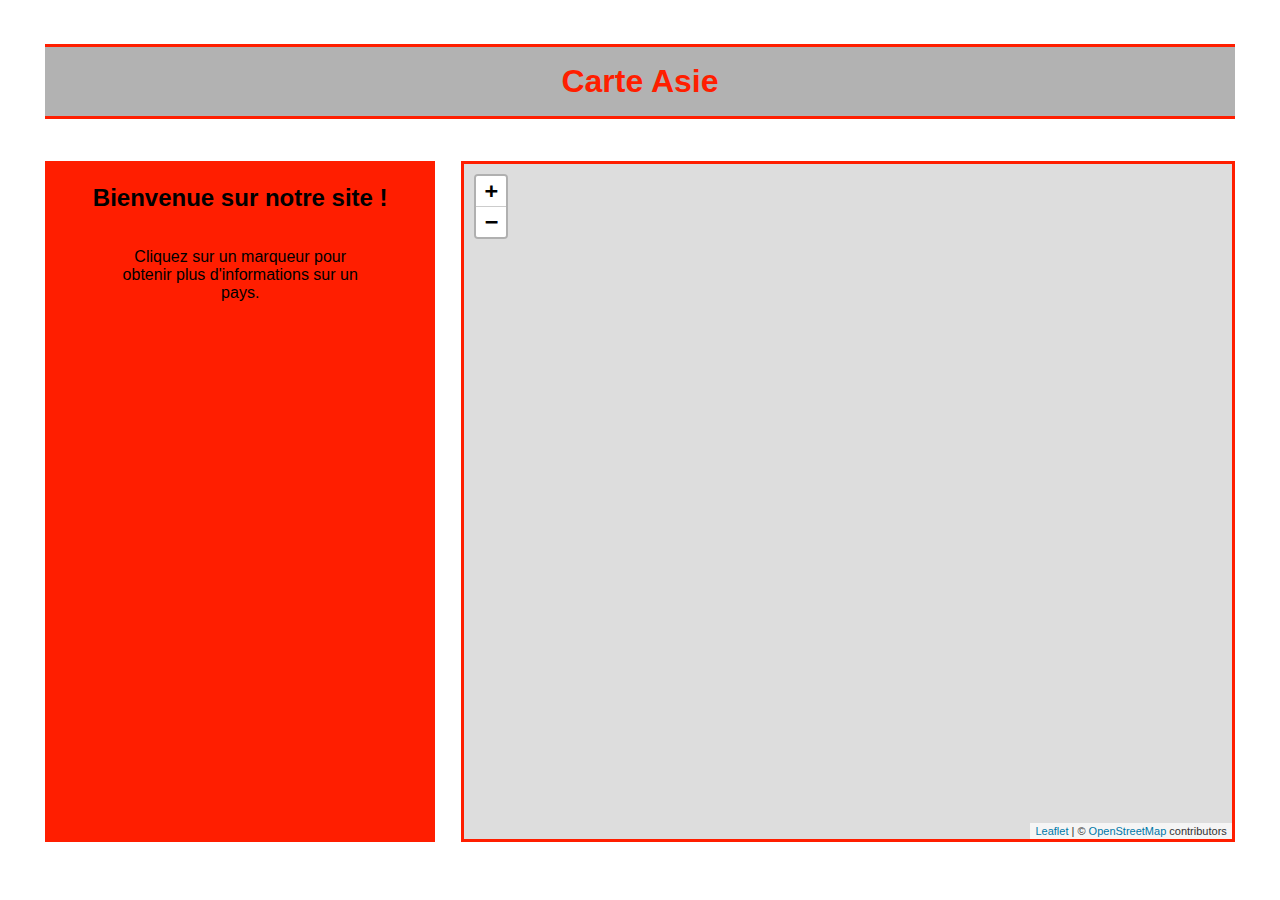
==== client/index.html @ 84747b1b "HTML" ====
<!DOCTYPE html>

<script src="leaflet.js"> // Bibliothèque Leaflet : http://leafletjs.com/ </script>

<title> Carte Asie </title>
<link rel="stylesheet" type="text/css" href="style.css"/>
<link rel="stylesheet" type="text/css" href="leaflet.css" />

<meta charset="utf-8">
  
<!-- Récupération de la liste des lieux insolites au chargement de la page -->
<body onload="load_data();">

  <div id="content">

  <!-- Titre de la page contenant un lien vers l'accueil -->
  <a href="index.html" style="text-decoration: none"><h1> Carte Asie </h1></a>

  <!-- Zone pour l'affichage dynamique des descriptions -->
  <div id="desc">
    <h2> Bienvenue sur notre site ! </h2>
    <p>
    	Cliquez sur un marqueur pour obtenir plus d'informations sur un pays.
    </p>
  </div>

  <!-- Zone pour l'insertion de la carte OSM via Leaflet -->
  <div id="map"></div>

  </div>

</body>


<!-- <script src="map.js"></script> -->



<script>
var map = L.map('map',  {
  // maxBounds: [[-15, 20], [150, 179]],
  maxBoundsViscosity: 0.8,
  minZoom: 2,
}).setView([46, 95], 2.5);

// Ajout d'une couche de dalles OpenStreetMap
L.tileLayer('http://{s}.tile.osm.org/{z}/{x}/{y}.png', {
     attribution: '&copy; <a href="http://osm.org/copyright">OpenStreetMap</a> contributors'
     }).addTo(map);
// Fonction appelée au chargement de la page
function load_data () {

  // Objet pour l'envoi d'une requête Ajax
  var xhr = new XMLHttpRequest();

  // Fonction appelée lorsque la réponse à la requête sera arrivée
  xhr.onload = function() {

    // Transformation des données renvoyées par le serveur
    // responseText est du type string, data est une liste
    var data = JSON.parse(this.responseText);
    var icon = L.icon({
      iconUrl: 'images/marker-icon-red.png',
      iconAnchor: [12, 41],
      popupAnchor: [0, -41],
      shadowUrl: 'images/marker-shadow.png',
    });

    // Boucle sur les lieux
    for ( n = 0; n < data.length; n++ ) {
      // Insertion d'un marqueur à la position du lieu,
      // Attachement d'une popup, capture de l'événement 'clic'
      // Ajout d'une propriété personnalisée au marqueur
      L.marker([data[n].lat, data[n].lon], {icon: icon}).addTo(map)
       .bindPopup(data[n].name)
       .addEventListener('click', onMarkerClick)
       .id = data[n].wp;
    }
  };

  // Envoi de la requête Ajax pour la récupération de la liste des lieux insolites
  xhr.open('GET', '/location', true);
  xhr.send();
};

// Fonction appelée lors d'un clic sur un marqueur
function onMarkerClick (e) {

  // Objet pour l'envoi d'une requête Ajax
  var xhr = new XMLHttpRequest();

  // Fonction appelée lorsque la réponse à la requête (description d'un lieu insolite) sera arrivée
  xhr.onload = function() {

    // Transformation des données renvoyées par le serveur
    // responseText est du type string, data est un objet
    var data = JSON.parse(this.responseText);

    // Affichage dans la zone 'description' du nom
    // et des informations récupérées par l'appel au serveur
    // <a href='https://en.wikipedia.org/wiki/" + data.flag.replace(/_/g, ' ') + "' target='_blank'>
    desc.innerHTML = "<h2 id='name'><a href='https://en.wikipedia.org/wiki/" + data.flag.replace(/_/g, ' ') + "' target='_blank'>" + data.flag + "</h2>" + "</a></span>"
    + "<label for='country'> Official name </label><span class='colon'>&nbsp;:&nbsp;</span>"
    + "<span name='country'>" + data.name.replace(/_/g, ' ') + "</a></span>"
    + "<br/>"
    + "<label for='area'> Area </label><span class='colon'>&nbsp;:&nbsp;</span>"
    + "<span name='area'>" + data.area_km + " km<sup>2</sup>" +  "</a></span>"
    + "<br/>"
    + "<label for='capital'> Capital </label><span class='colon'>&nbsp;:&nbsp;</span>"
    + "<span name='capital'>" + data.capital + "</a></span>"
    + "<br/>"
    + "<label for='currency'> Currency </label><span class='colon'>&nbsp;:&nbsp;</span>"
    + "<span name='currency'>" + data.currency + "</a></span>"
    + "<br/>"
    + "<label for='leader_title'> Leader Title </label><span class='colon'>&nbsp;:&nbsp;</span>"
    + "<span name='leader_title'>" + data.leader_title + "</a></span>"
    + "<br/>"
    + "<label for='leader_name'> Leader Name </label><span class='colon'>&nbsp;:&nbsp;</span>"
    + "<span name='leader_title'>" + data.leader_name + "</a></span>"
    + "<br/>"
    + "<label for='densite'> Population Density </label><span class='colon'>&nbsp;:&nbsp;</span>"
    + "<span name='densite'>" + data.population_density + " hab/km<sup>2</sup>" +  "</a></span>"
    + "<br/>"
    + "<br/>"    
    + "<img class='flag' src='" + data.address + "'alt='flag'>";
  };

  // Le numéro du lieu est récupéré via la propriété personnalisée du marqueur
  var id = e.target.id;

  // Envoi de la requête Ajax pour la récupération des informations du lieu de numéro id
  xhr.open('GET', '/description/' + id, true);
  xhr.send();
};
</script>
---- client/style.css ----
/* Backgroud */
body {
  background-image: url('/images/background.jpg');
  background-size: 100%;
  background-repeat: repeat;
  position: center;
  height: 100vh;
  margin: 0;
  /* pour éviter l'ascenseur */
  border: 1px solid transparent;
  box-sizing: border-box;
  text-align: center;
}

/* Title */
h1 {
  text-align: center;
  color: rgb(255, 30, 0);
  border: none
  box-shadow: none;
  background-color: rgba(0,0,0,0.3);
  border-top: 3px solid rgb(255, 30, 0);
  border-bottom: 3px solid rgb(255, 30, 0);
  margin-top: 1.33em;
  /* text-shadow: 3px 3px 3px black; */
  padding-top: 0.5em;
  padding-bottom: 0.5em;
  margin-bottom: 1.33em;
}

/* Polices de caractères */
body { font-family: Trebuchet MS, sans-serif; }

/* Positionnement des champs */
p {
  display: inline-block;
  float: center;
  width: 20vw;
}

label {
  display: inline-block;
  float: center;
  width: 10vw;
  text-align: right;
  vertical-align: middle;
}

span {
  display: inline-block;
  float: center;
  width: 12vw;
  text-align: left;
  vertical-align: middle;
}

.colon {
  width: auto;
}

a {
  color: #333;
}

/* Mise en forme des différentes sections */

#content {
  display: inline-block;
  vertical-align: middle;
}

#map {
  display: inline-block;
  float: left;
  height: 75vh;
  width: 60vw;
  margin-left: 1vw;

  /* border-radius: 10px; */
  border: 3px solid rgb(255, 30, 0);
}

#desc {
  display: inline-block;
  float: left;
  position: center;
  height: 75vh;
  width: 30vw;
  margin-right: 1vw;

  color: rgba(0,0,0,1.0);
  border: none;
  /* border-radius: 10px; */
  box-shadow: none;
  background-color: rgb(255, 30, 0);
  border: 3px solid rgb(255, 30, 0);
}

.flag {
  width: 15vw;
}
---- client/leaflet.css ----
/* required styles */

.leaflet-pane,
.leaflet-tile,
.leaflet-marker-icon,
.leaflet-marker-shadow,
.leaflet-tile-container,
.leaflet-pane > svg,
.leaflet-pane > canvas,
.leaflet-zoom-box,
.leaflet-image-layer,
.leaflet-layer {
	position: absolute;
	left: 0;
	top: 0;
	}
.leaflet-container {
	overflow: hidden;
	}
.leaflet-tile,
.leaflet-marker-icon,
.leaflet-marker-shadow {
	-webkit-user-select: none;
	   -moz-user-select: none;
	        user-select: none;
	  -webkit-user-drag: none;
	}
/* Safari renders non-retina tile on retina better with this, but Chrome is worse */
.leaflet-safari .leaflet-tile {
	image-rendering: -webkit-optimize-contrast;
	}
/* hack that prevents hw layers "stretching" when loading new tiles */
.leaflet-safari .leaflet-tile-container {
	width: 1600px;
	height: 1600px;
	-webkit-transform-origin: 0 0;
	}
.leaflet-marker-icon,
.leaflet-marker-shadow {
	display: block;
	}
/* .leaflet-container svg: reset svg max-width decleration shipped in Joomla! (joomla.org) 3.x */
/* .leaflet-container img: map is broken in FF if you have max-width: 100% on tiles */
.leaflet-container .leaflet-overlay-pane svg,
.leaflet-container .leaflet-marker-pane img,
.leaflet-container .leaflet-shadow-pane img,
.leaflet-container .leaflet-tile-pane img,
.leaflet-container img.leaflet-image-layer,
.leaflet-container .leaflet-tile {
	max-width: none !important;
	max-height: none !important;
	}

.leaflet-container.leaflet-touch-zoom {
	-ms-touch-action: pan-x pan-y;
	touch-action: pan-x pan-y;
	}
.leaflet-container.leaflet-touch-drag {
	-ms-touch-action: pinch-zoom;
	/* Fallback for FF which doesn't support pinch-zoom */
	touch-action: none;
	touch-action: pinch-zoom;
}
.leaflet-container.leaflet-touch-drag.leaflet-touch-zoom {
	-ms-touch-action: none;
	touch-action: none;
}
.leaflet-container {
	-webkit-tap-highlight-color: transparent;
}
.leaflet-container a {
	-webkit-tap-highlight-color: rgba(51, 181, 229, 0.4);
}
.leaflet-tile {
	filter: inherit;
	visibility: hidden;
	}
.leaflet-tile-loaded {
	visibility: inherit;
	}
.leaflet-zoom-box {
	width: 0;
	height: 0;
	-moz-box-sizing: border-box;
	     box-sizing: border-box;
	z-index: 800;
	}
/* workaround for https://bugzilla.mozilla.org/show_bug.cgi?id=888319 */
.leaflet-overlay-pane svg {
	-moz-user-select: none;
	}

.leaflet-pane         { z-index: 400; }

.leaflet-tile-pane    { z-index: 200; }
.leaflet-overlay-pane { z-index: 400; }
.leaflet-shadow-pane  { z-index: 500; }
.leaflet-marker-pane  { z-index: 600; }
.leaflet-tooltip-pane   { z-index: 650; }
.leaflet-popup-pane   { z-index: 700; }

.leaflet-map-pane canvas { z-index: 100; }
.leaflet-map-pane svg    { z-index: 200; }

.leaflet-vml-shape {
	width: 1px;
	height: 1px;
	}
.lvml {
	behavior: url(#default#VML);
	display: inline-block;
	position: absolute;
	}


/* control positioning */

.leaflet-control {
	position: relative;
	z-index: 800;
	pointer-events: visiblePainted; /* IE 9-10 doesn't have auto */
	pointer-events: auto;
	}
.leaflet-top,
.leaflet-bottom {
	position: absolute;
	z-index: 1000;
	pointer-events: none;
	}
.leaflet-top {
	top: 0;
	}
.leaflet-right {
	right: 0;
	}
.leaflet-bottom {
	bottom: 0;
	}
.leaflet-left {
	left: 0;
	}
.leaflet-control {
	float: left;
	clear: both;
	}
.leaflet-right .leaflet-control {
	float: right;
	}
.leaflet-top .leaflet-control {
	margin-top: 10px;
	}
.leaflet-bottom .leaflet-control {
	margin-bottom: 10px;
	}
.leaflet-left .leaflet-control {
	margin-left: 10px;
	}
.leaflet-right .leaflet-control {
	margin-right: 10px;
	}


/* zoom and fade animations */

.leaflet-fade-anim .leaflet-tile {
	will-change: opacity;
	}
.leaflet-fade-anim .leaflet-popup {
	opacity: 0;
	-webkit-transition: opacity 0.2s linear;
	   -moz-transition: opacity 0.2s linear;
	        transition: opacity 0.2s linear;
	}
.leaflet-fade-anim .leaflet-map-pane .leaflet-popup {
	opacity: 1;
	}
.leaflet-zoom-animated {
	-webkit-transform-origin: 0 0;
	    -ms-transform-origin: 0 0;
	        transform-origin: 0 0;
	}
.leaflet-zoom-anim .leaflet-zoom-animated {
	will-change: transform;
	}
.leaflet-zoom-anim .leaflet-zoom-animated {
	-webkit-transition: -webkit-transform 0.25s cubic-bezier(0,0,0.25,1);
	   -moz-transition:    -moz-transform 0.25s cubic-bezier(0,0,0.25,1);
	        transition:         transform 0.25s cubic-bezier(0,0,0.25,1);
	}
.leaflet-zoom-anim .leaflet-tile,
.leaflet-pan-anim .leaflet-tile {
	-webkit-transition: none;
	   -moz-transition: none;
	        transition: none;
	}

.leaflet-zoom-anim .leaflet-zoom-hide {
	visibility: hidden;
	}


/* cursors */

.leaflet-interactive {
	cursor: pointer;
	}
.leaflet-grab {
	cursor: -webkit-grab;
	cursor:    -moz-grab;
	cursor:         grab;
	}
.leaflet-crosshair,
.leaflet-crosshair .leaflet-interactive {
	cursor: crosshair;
	}
.leaflet-popup-pane,
.leaflet-control {
	cursor: auto;
	}
.leaflet-dragging .leaflet-grab,
.leaflet-dragging .leaflet-grab .leaflet-interactive,
.leaflet-dragging .leaflet-marker-draggable {
	cursor: move;
	cursor: -webkit-grabbing;
	cursor:    -moz-grabbing;
	cursor:         grabbing;
	}

/* marker & overlays interactivity */
.leaflet-marker-icon,
.leaflet-marker-shadow,
.leaflet-image-layer,
.leaflet-pane > svg path,
.leaflet-tile-container {
	pointer-events: none;
	}

.leaflet-marker-icon.leaflet-interactive,
.leaflet-image-layer.leaflet-interactive,
.leaflet-pane > svg path.leaflet-interactive {
	pointer-events: visiblePainted; /* IE 9-10 doesn't have auto */
	pointer-events: auto;
	}

/* visual tweaks */

.leaflet-container {
	background: #ddd;
	outline: 0;
	}
.leaflet-container a {
	color: #0078A8;
	}
.leaflet-container a.leaflet-active {
	outline: 2px solid orange;
	}
.leaflet-zoom-box {
	border: 2px dotted #38f;
	background: rgba(255,255,255,0.5);
	}


/* general typography */
.leaflet-container {
	font: 12px/1.5 "Helvetica Neue", Arial, Helvetica, sans-serif;
	}


/* general toolbar styles */

.leaflet-bar {
	box-shadow: 0 1px 5px rgba(0,0,0,0.65);
	border-radius: 4px;
	}
.leaflet-bar a,
.leaflet-bar a:hover {
	background-color: #fff;
	border-bottom: 1px solid #ccc;
	width: 26px;
	height: 26px;
	line-height: 26px;
	display: block;
	text-align: center;
	text-decoration: none;
	color: black;
	}
.leaflet-bar a,
.leaflet-control-layers-toggle {
	background-position: 50% 50%;
	background-repeat: no-repeat;
	display: block;
	}
.leaflet-bar a:hover {
	background-color: #f4f4f4;
	}
.leaflet-bar a:first-child {
	border-top-left-radius: 4px;
	border-top-right-radius: 4px;
	}
.leaflet-bar a:last-child {
	border-bottom-left-radius: 4px;
	border-bottom-right-radius: 4px;
	border-bottom: none;
	}
.leaflet-bar a.leaflet-disabled {
	cursor: default;
	background-color: #f4f4f4;
	color: #bbb;
	}

.leaflet-touch .leaflet-bar a {
	width: 30px;
	height: 30px;
	line-height: 30px;
	}
.leaflet-touch .leaflet-bar a:first-child {
	border-top-left-radius: 2px;
	border-top-right-radius: 2px;
	}
.leaflet-touch .leaflet-bar a:last-child {
	border-bottom-left-radius: 2px;
	border-bottom-right-radius: 2px;
	}

/* zoom control */

.leaflet-control-zoom-in,
.leaflet-control-zoom-out {
	font: bold 18px 'Lucida Console', Monaco, monospace;
	text-indent: 1px;
	}

.leaflet-touch .leaflet-control-zoom-in, .leaflet-touch .leaflet-control-zoom-out  {
	font-size: 22px;
	}


/* layers control */

.leaflet-control-layers {
	box-shadow: 0 1px 5px rgba(0,0,0,0.4);
	background: #fff;
	border-radius: 5px;
	}
.leaflet-control-layers-toggle {
	background-image: url(images/layers.png);
	width: 36px;
	height: 36px;
	}
.leaflet-retina .leaflet-control-layers-toggle {
	background-image: url(images/layers-2x.png);
	background-size: 26px 26px;
	}
.leaflet-touch .leaflet-control-layers-toggle {
	width: 44px;
	height: 44px;
	}
.leaflet-control-layers .leaflet-control-layers-list,
.leaflet-control-layers-expanded .leaflet-control-layers-toggle {
	display: none;
	}
.leaflet-control-layers-expanded .leaflet-control-layers-list {
	display: block;
	position: relative;
	}
.leaflet-control-layers-expanded {
	padding: 6px 10px 6px 6px;
	color: #333;
	background: #fff;
	}
.leaflet-control-layers-scrollbar {
	overflow-y: scroll;
	overflow-x: hidden;
	padding-right: 5px;
	}
.leaflet-control-layers-selector {
	margin-top: 2px;
	position: relative;
	top: 1px;
	}
.leaflet-control-layers label {
	display: block;
	}
.leaflet-control-layers-separator {
	height: 0;
	border-top: 1px solid #ddd;
	margin: 5px -10px 5px -6px;
	}

/* Default icon URLs */
.leaflet-default-icon-path {
	background-image: url(images/marker-icon.png);
	}


/* attribution and scale controls */

.leaflet-container .leaflet-control-attribution {
	background: #fff;
	background: rgba(255, 255, 255, 0.7);
	margin: 0;
	}
.leaflet-control-attribution,
.leaflet-control-scale-line {
	padding: 0 5px;
	color: #333;
	}
.leaflet-control-attribution a {
	text-decoration: none;
	}
.leaflet-control-attribution a:hover {
	text-decoration: underline;
	}
.leaflet-container .leaflet-control-attribution,
.leaflet-container .leaflet-control-scale {
	font-size: 11px;
	}
.leaflet-left .leaflet-control-scale {
	margin-left: 5px;
	}
.leaflet-bottom .leaflet-control-scale {
	margin-bottom: 5px;
	}
.leaflet-control-scale-line {
	border: 2px solid #777;
	border-top: none;
	line-height: 1.1;
	padding: 2px 5px 1px;
	font-size: 11px;
	white-space: nowrap;
	overflow: hidden;
	-moz-box-sizing: border-box;
	     box-sizing: border-box;

	background: #fff;
	background: rgba(255, 255, 255, 0.5);
	}
.leaflet-control-scale-line:not(:first-child) {
	border-top: 2px solid #777;
	border-bottom: none;
	margin-top: -2px;
	}
.leaflet-control-scale-line:not(:first-child):not(:last-child) {
	border-bottom: 2px solid #777;
	}

.leaflet-touch .leaflet-control-attribution,
.leaflet-touch .leaflet-control-layers,
.leaflet-touch .leaflet-bar {
	box-shadow: none;
	}
.leaflet-touch .leaflet-control-layers,
.leaflet-touch .leaflet-bar {
	border: 2px solid rgba(0,0,0,0.2);
	background-clip: padding-box;
	}


/* popup */

.leaflet-popup {
	position: absolute;
	text-align: center;
	margin-bottom: 20px;
	}
.leaflet-popup-content-wrapper {
	padding: 1px;
	text-align: left;
	border-radius: 12px;
	}
.leaflet-popup-content {
	margin: 13px 19px;
	line-height: 1.4;
	}
.leaflet-popup-content p {
	margin: 18px 0;
	}
.leaflet-popup-tip-container {
	width: 40px;
	height: 20px;
	position: absolute;
	left: 50%;
	margin-left: -20px;
	overflow: hidden;
	pointer-events: none;
	}
.leaflet-popup-tip {
	width: 17px;
	height: 17px;
	padding: 1px;

	margin: -10px auto 0;

	-webkit-transform: rotate(45deg);
	   -moz-transform: rotate(45deg);
	    -ms-transform: rotate(45deg);
	        transform: rotate(45deg);
	}
.leaflet-popup-content-wrapper,
.leaflet-popup-tip {
	background: white;
	color: #333;
	box-shadow: 0 3px 14px rgba(0,0,0,0.4);
	}
.leaflet-container a.leaflet-popup-close-button {
	position: absolute;
	top: 0;
	right: 0;
	padding: 4px 4px 0 0;
	border: none;
	text-align: center;
	width: 18px;
	height: 14px;
	font: 16px/14px Tahoma, Verdana, sans-serif;
	color: #c3c3c3;
	text-decoration: none;
	font-weight: bold;
	background: transparent;
	}
.leaflet-container a.leaflet-popup-close-button:hover {
	color: #999;
	}
.leaflet-popup-scrolled {
	overflow: auto;
	border-bottom: 1px solid #ddd;
	border-top: 1px solid #ddd;
	}

.leaflet-oldie .leaflet-popup-content-wrapper {
	zoom: 1;
	}
.leaflet-oldie .leaflet-popup-tip {
	width: 24px;
	margin: 0 auto;

	-ms-filter: "progid:DXImageTransform.Microsoft.Matrix(M11=0.70710678, M12=0.70710678, M21=-0.70710678, M22=0.70710678)";
	filter: progid:DXImageTransform.Microsoft.Matrix(M11=0.70710678, M12=0.70710678, M21=-0.70710678, M22=0.70710678);
	}
.leaflet-oldie .leaflet-popup-tip-container {
	margin-top: -1px;
	}

.leaflet-oldie .leaflet-control-zoom,
.leaflet-oldie .leaflet-control-layers,
.leaflet-oldie .leaflet-popup-content-wrapper,
.leaflet-oldie .leaflet-popup-tip {
	border: 1px solid #999;
	}


/* div icon */

.leaflet-div-icon {
	background: #fff;
	border: 1px solid #666;
	}


/* Tooltip */
/* Base styles for the element that has a tooltip */
.leaflet-tooltip {
	position: absolute;
	padding: 6px;
	background-color: #fff;
	border: 1px solid #fff;
	border-radius: 3px;
	color: #222;
	white-space: nowrap;
	-webkit-user-select: none;
	-moz-user-select: none;
	-ms-user-select: none;
	user-select: none;
	pointer-events: none;
	box-shadow: 0 1px 3px rgba(0,0,0,0.4);
	}
.leaflet-tooltip.leaflet-clickable {
	cursor: pointer;
	pointer-events: auto;
	}
.leaflet-tooltip-top:before,
.leaflet-tooltip-bottom:before,
.leaflet-tooltip-left:before,
.leaflet-tooltip-right:before {
	position: absolute;
	pointer-events: none;
	border: 6px solid transparent;
	background: transparent;
	content: "";
	}

/* Directions */

.leaflet-tooltip-bottom {
	margin-top: 6px;
}
.leaflet-tooltip-top {
	margin-top: -6px;
}
.leaflet-tooltip-bottom:before,
.leaflet-tooltip-top:before {
	left: 50%;
	margin-left: -6px;
	}
.leaflet-tooltip-top:before {
	bottom: 0;
	margin-bottom: -12px;
	border-top-color: #fff;
	}
.leaflet-tooltip-bottom:before {
	top: 0;
	margin-top: -12px;
	margin-left: -6px;
	border-bottom-color: #fff;
	}
.leaflet-tooltip-left {
	margin-left: -6px;
}
.leaflet-tooltip-right {
	margin-left: 6px;
}
.leaflet-tooltip-left:before,
.leaflet-tooltip-right:before {
	top: 50%;
	margin-top: -6px;
	}
.leaflet-tooltip-left:before {
	right: 0;
	margin-right: -12px;
	border-left-color: #fff;
	}
.leaflet-tooltip-right:before {
	left: 0;
	margin-left: -12px;
	border-right-color: #fff;
	}
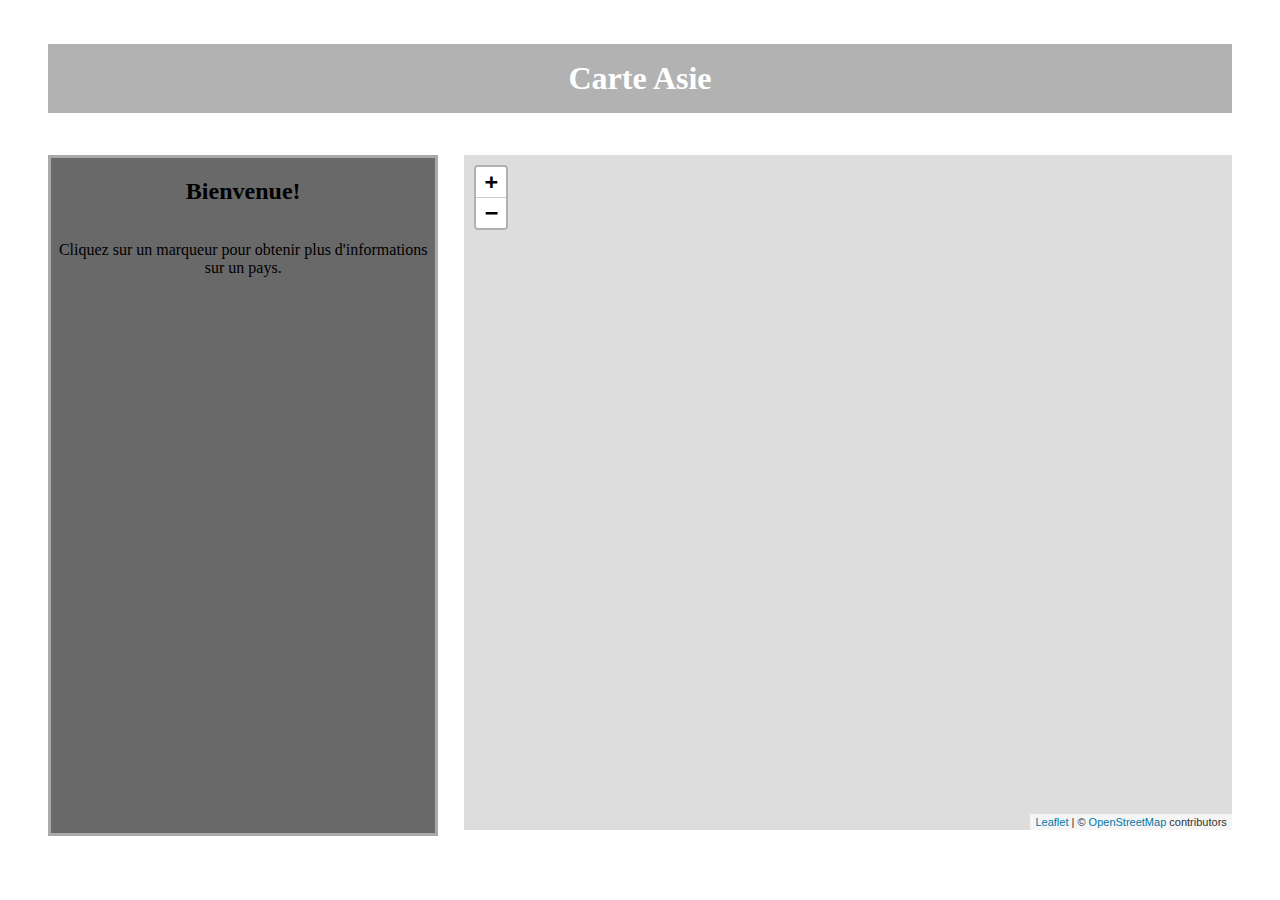
==== commit 98a84b1e: "Corrections" ====
--- a/client/index.html
+++ b/client/index.html
@@ -18,7 +18,7 @@
 
   <!-- Zone pour l'affichage dynamique des descriptions -->
   <div id="desc">
-    <h2> Bienvenue sur notre site ! </h2>
+    <h2> Bienvenue! </h2>
     <p>
     	Cliquez sur un marqueur pour obtenir plus d'informations sur un pays.
     </p>
@@ -103,9 +103,6 @@
     + "<label for='country'> Official name </label><span class='colon'>&nbsp;:&nbsp;</span>"
     + "<span name='country'>" + data.name.replace(/_/g, ' ') + "</a></span>"
     + "<br/>"
-    + "<label for='area'> Area </label><span class='colon'>&nbsp;:&nbsp;</span>"
-    + "<span name='area'>" + data.area_km + " km<sup>2</sup>" +  "</a></span>"
-    + "<br/>"
     + "<label for='capital'> Capital </label><span class='colon'>&nbsp;:&nbsp;</span>"
     + "<span name='capital'>" + data.capital + "</a></span>"
     + "<br/>"
@@ -121,6 +118,9 @@
     + "<label for='densite'> Population Density </label><span class='colon'>&nbsp;:&nbsp;</span>"
     + "<span name='densite'>" + data.population_density + " hab/km<sup>2</sup>" +  "</a></span>"
     + "<br/>"
+    + "<label for='area'> Area </label><span class='colon'>&nbsp;:&nbsp;</span>"
+    + "<span name='area'>" + data.area_km + " km<sup>2</sup>" +  "</a></span>"
+    + "<br/>"
     + "<br/>"    
     + "<img class='flag' src='" + data.address + "'alt='flag'>";
   };
--- a/client/style.css
+++ b/client/style.css
@@ -1,4 +1,4 @@
-/* Backgroud */
+﻿/* Backgroud */
 body {
   background-image: url('/images/background.jpg');
   background-size: 100%;
@@ -15,12 +15,14 @@
 /* Title */
 h1 {
   text-align: center;
-  color: rgb(255, 30, 0);
+  color: rgba(255,255,255,1.0);
   border: none
   box-shadow: none;
   background-color: rgba(0,0,0,0.3);
-  border-top: 3px solid rgb(255, 30, 0);
-  border-bottom: 3px solid rgb(255, 30, 0);
+  border-top: 0px solid rgb(255, 30, 0);
+  border-bottom: 0px solid rgb(255, 30, 0);
+  border-left: 0px solid rgb(255,30,0);
+  border-right: 0px solid rgb(255,30,0);
   margin-top: 1.33em;
   /* text-shadow: 3px 3px 3px black; */
   padding-top: 0.5em;
@@ -29,21 +31,22 @@
 }
 
 /* Polices de caractères */
-body { font-family: Trebuchet MS, sans-serif; }
+body { font-family: Bell MT, Cambria; }
 
 /* Positionnement des champs */
 p {
   display: inline-block;
   float: center;
-  width: 20vw;
+  width: 30vw;
 }
 
 label {
   display: inline-block;
   float: center;
-  width: 10vw;
+  width: 15vw;
   text-align: right;
   vertical-align: middle;
+  color: rgb(255,255,255);
 }
 
 span {
@@ -52,6 +55,7 @@
   width: 12vw;
   text-align: left;
   vertical-align: middle;
+  color : rgb(255,255,255);
 }
 
 .colon {
@@ -59,7 +63,7 @@
 }
 
 a {
-  color: #333;
+  color: rgb(255,255,255);
 }
 
 /* Mise en forme des différentes sections */
@@ -75,9 +79,9 @@
   height: 75vh;
   width: 60vw;
   margin-left: 1vw;
+  border-radius: 10px 
+  border: 3px solid rgba(255,255,0,1.0)
 
-  /* border-radius: 10px; */
-  border: 3px solid rgb(255, 30, 0);
 }
 
 #desc {
@@ -89,11 +93,10 @@
   margin-right: 1vw;
 
   color: rgba(0,0,0,1.0);
-  border: none;
-  /* border-radius: 10px; */
+  border-radius: 10px solid rgb(255,30,0);
   box-shadow: none;
-  background-color: rgb(255, 30, 0);
-  border: 3px solid rgb(255, 30, 0);
+  background-color: rgba(89, 89, 89, 0.9);
+  border:3px solid rgba(169,169,169,1.0);
 }
 
 .flag {
